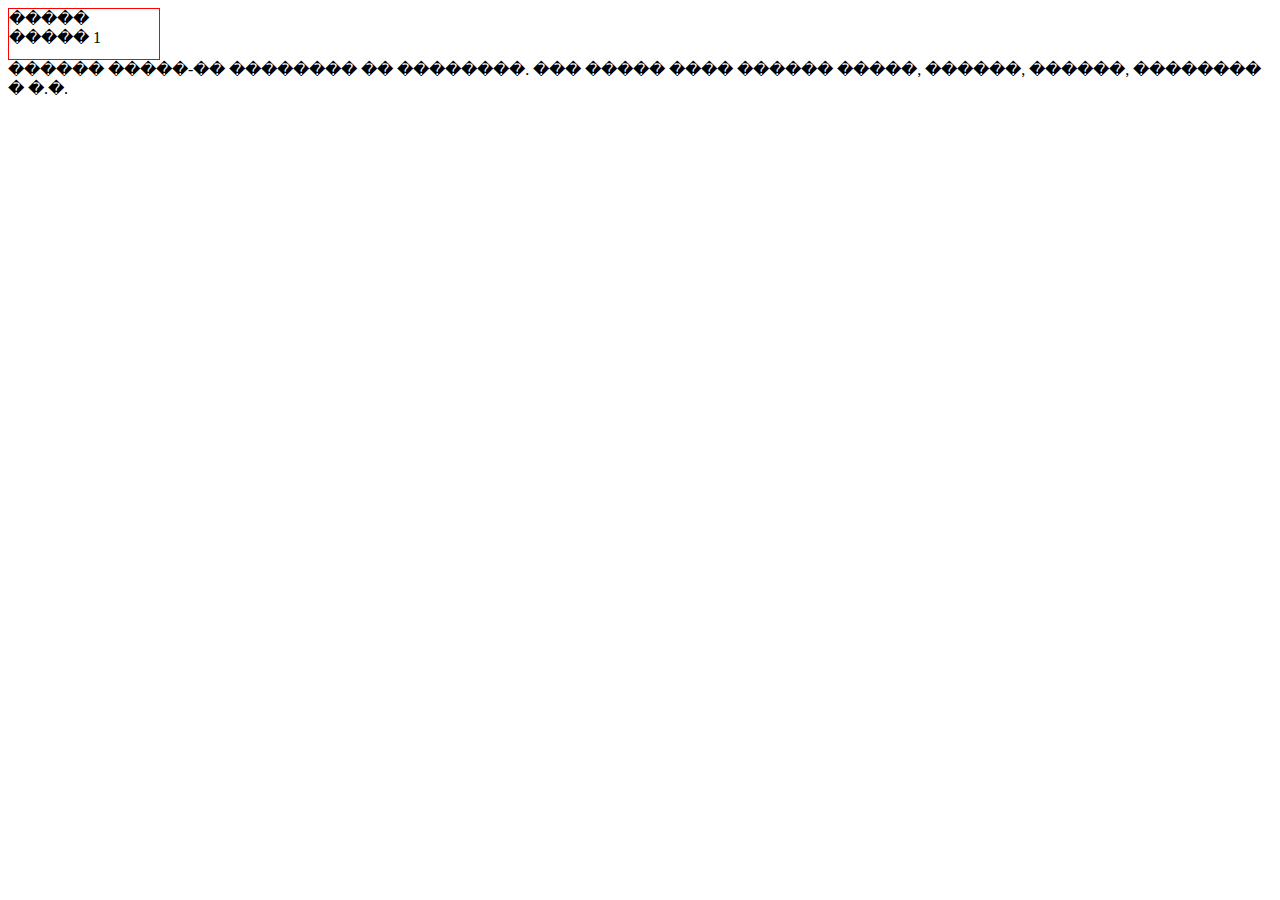
==== index8.html @ 6fd3ab59 "com 14" ====
<html>

   <head>
     <title>���������������� ������</title>
     <link rel="stylesheet" type="text/css" href="style8.css">
   </head>

   <body>
     <div id="blok1">����� ����� 1</div>
     ������ �����-�� �������� �� ��������. ��� ����� ���� ������
     �����, ������, ������, �������� � �.�.     
   </body>

 </html>
---- style8.css ----
#blok1{
border:1px solid red;
width:150px;
height:50px;
}
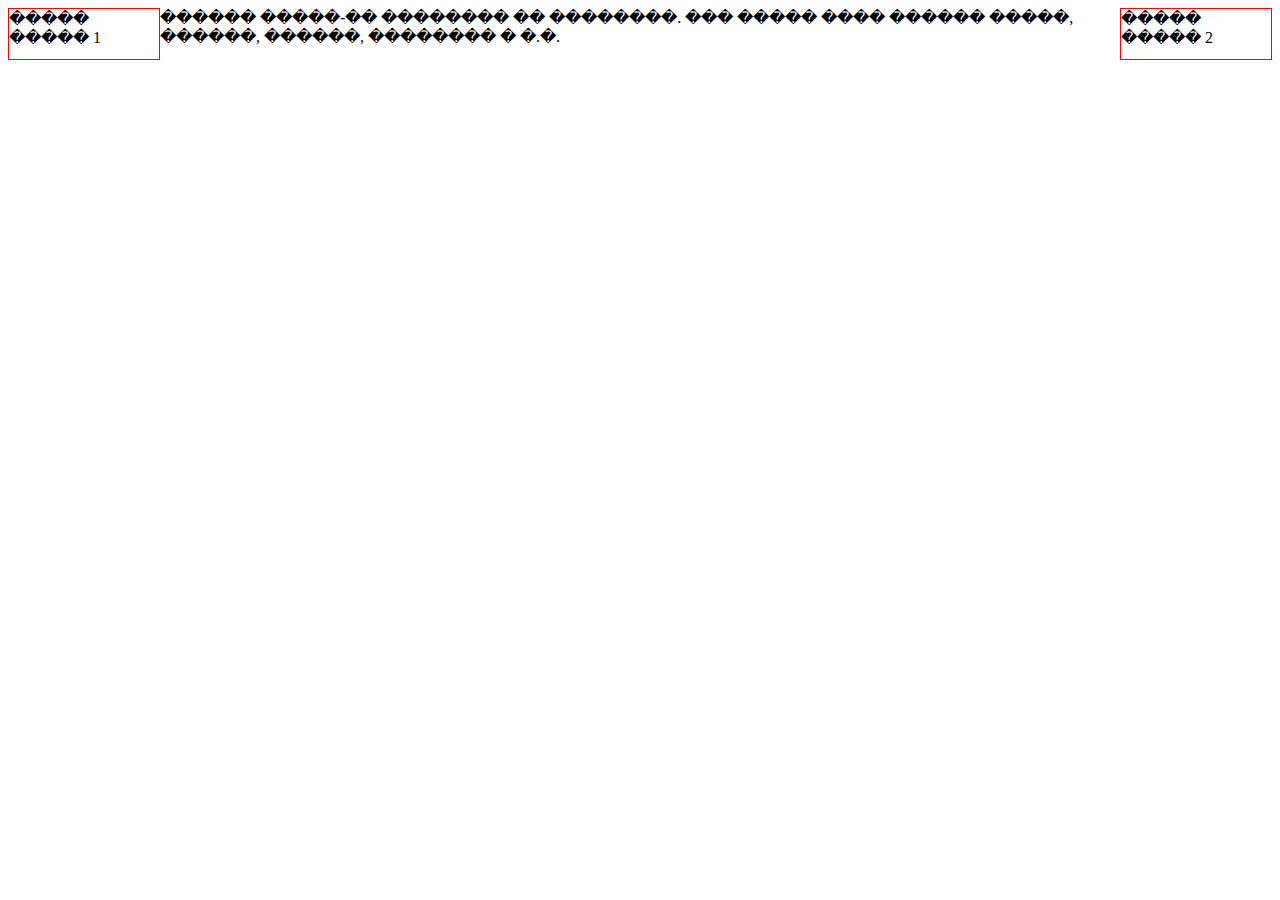
==== commit 416856c8: "com 17" ====
--- a/index8.html
+++ b/index8.html
@@ -7,8 +7,10 @@
 
    <body>
      <div id="blok1">����� ����� 1</div>
+     <div id="blok2">����� ����� 2</div>
      ������ �����-�� �������� �� ��������. ��� ����� ���� ������
-     �����, ������, ������, �������� � �.�.     
+     �����, ������, ������, �������� � �.�.
    </body>
 
- </html>+ </html>
+     --- a/style8.css
+++ b/style8.css
@@ -2,5 +2,12 @@
 border:1px solid red;
 width:150px;
 height:50px;
+float:left;
+}
+#blok2{
+border:1px solid red;
+width:150px;
+height:50px;
+float:right;
 }
      